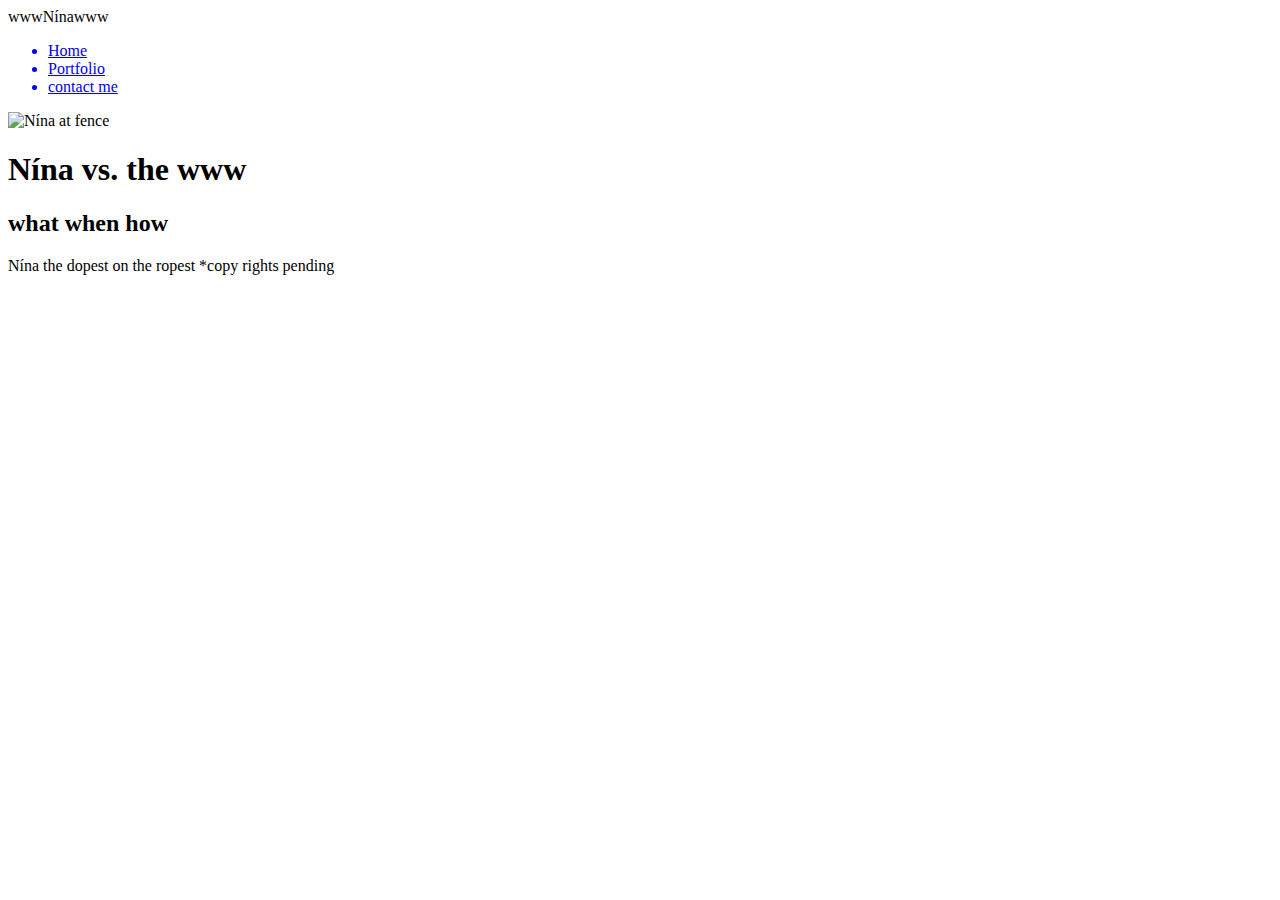
==== index.html @ 49492b5c "Nína Website" ====
<!DOCTYPE html>
<html lang="en">
<head>
    <meta charset="UTF-8">
    <meta name="viewport" content="width=device-width, initial-scale=1.0">
    <title>Nína Dögg</title>
    <link rel="stylesheet" href="css/main.css">
    <link rel="preconnect" href="https://fonts.googleapis.com">
    <link rel="preconnect" href="https://fonts.gstatic.com" crossorigin>
    <link href="https://fonts.googleapis.com/css2?family=Outfit:wght@300&display=swap" rel="stylesheet">
    <link rel="preconnect" href="https://fonts.googleapis.com">
    <link rel="preconnect" href="https://fonts.gstatic.com" crossorigin>
    <link href="https://fonts.googleapis.com/css2?family=Bebas+Neue&display=swap" rel="stylesheet">
</head>
<body>
<header>
<p1 id="logo">wwwNínawww</p1>
    <nav></nav>
        <ul>
            <a href="index.html">
                <li>Home</li>
            </a>
            <a href="portfolio.html">
                <li>Portfolio</li>
           
            </a>
            <a href="contact-me.html">
                <li>contact me</li>
            </a>  
        </ul>
</header>
<main>
    <img class="main-img" src="img/main-image.jpg" alt="Nína at fence">
    <h1>Nína vs. the www</h1>
    <h2>what when how</h2>
</main>
<div>
<footer>
    <p3 class="p3">Nína the dopest on the ropest *copy rights pending</p3>
</footer>
</body>
</div>
</html>
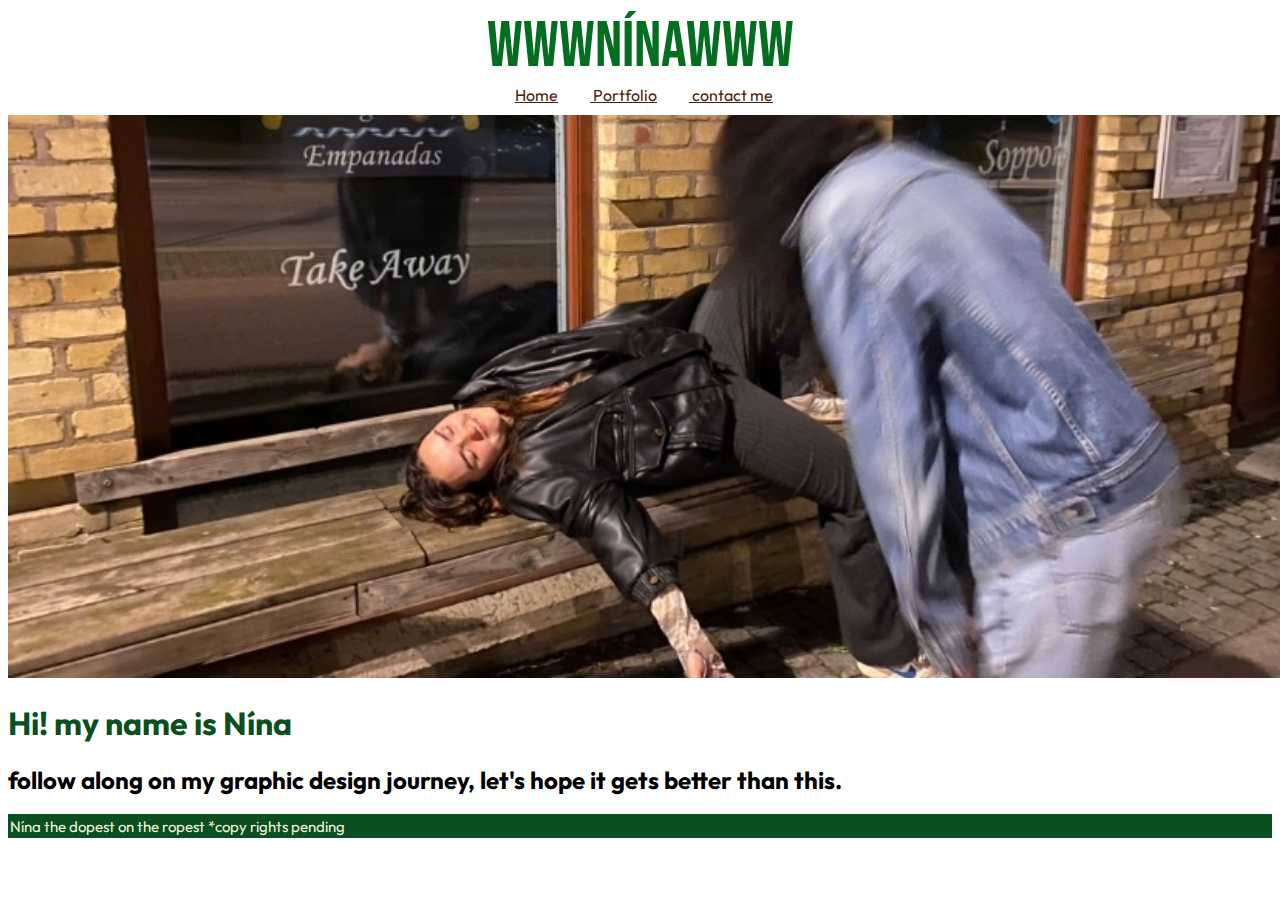
==== commit 8d221996: "removed html folder" ====
--- a/index.html
+++ b/index.html
@@ -31,8 +31,8 @@
 </header>
 <main>
     <img class="main-img" src="img/main-image.jpg" alt="Nína at fence">
-    <h1>Nína vs. the www</h1>
-    <h2>what when how</h2>
+    <h1>Hi! my name is Nína</h1>
+    <h2>follow along on my graphic design journey, let's hope it gets better than this.</h2>
 </main>
 <div>
 <footer>
--- a/css/main.css
+++ b/css/main.css
@@ -0,0 +1,78 @@
+* {
+    font-family: 'Outfit', sans-serif;
+}
+
+/* Header*/
+
+header{
+    text-align: center;
+}
+
+#logo{
+    font-family: 'Bebas Neue', sans-serif;
+    font-size: 4rem;
+    font-weight: 1,2rem;
+    display: inline;
+    color: rgb(4, 110, 32);  
+}
+
+ul {
+    display: inline;
+    list-style: none;
+    color: brown;
+}
+
+
+a{
+    color: rgb(73, 31, 11);
+}
+
+li{
+    margin-right: 2rem;
+    font-size: 1rem;
+    display:inline;
+}
+
+@media screen and (min-width: 400px) {
+    header {
+      flex-direction: column;
+      align-items: start;
+    }
+
+}
+
+/* Main*/
+
+.main-img {
+    width: 100vw;
+    padding-top: 10px;
+}
+
+h1{
+    color: rgb(9, 79, 31)
+}
+
+h1 h2{
+    padding-left: 50vw;
+}
+
+
+
+/* footer*/
+
+
+footer{
+    border: 2px solid rgb(9, 79, 31)
+}
+
+
+
+.p3{
+    color: beige;
+    font-size: 15px;
+    padding-top: 10%;
+}
+
+div{
+    background-color: rgb(9, 79, 31)
+}